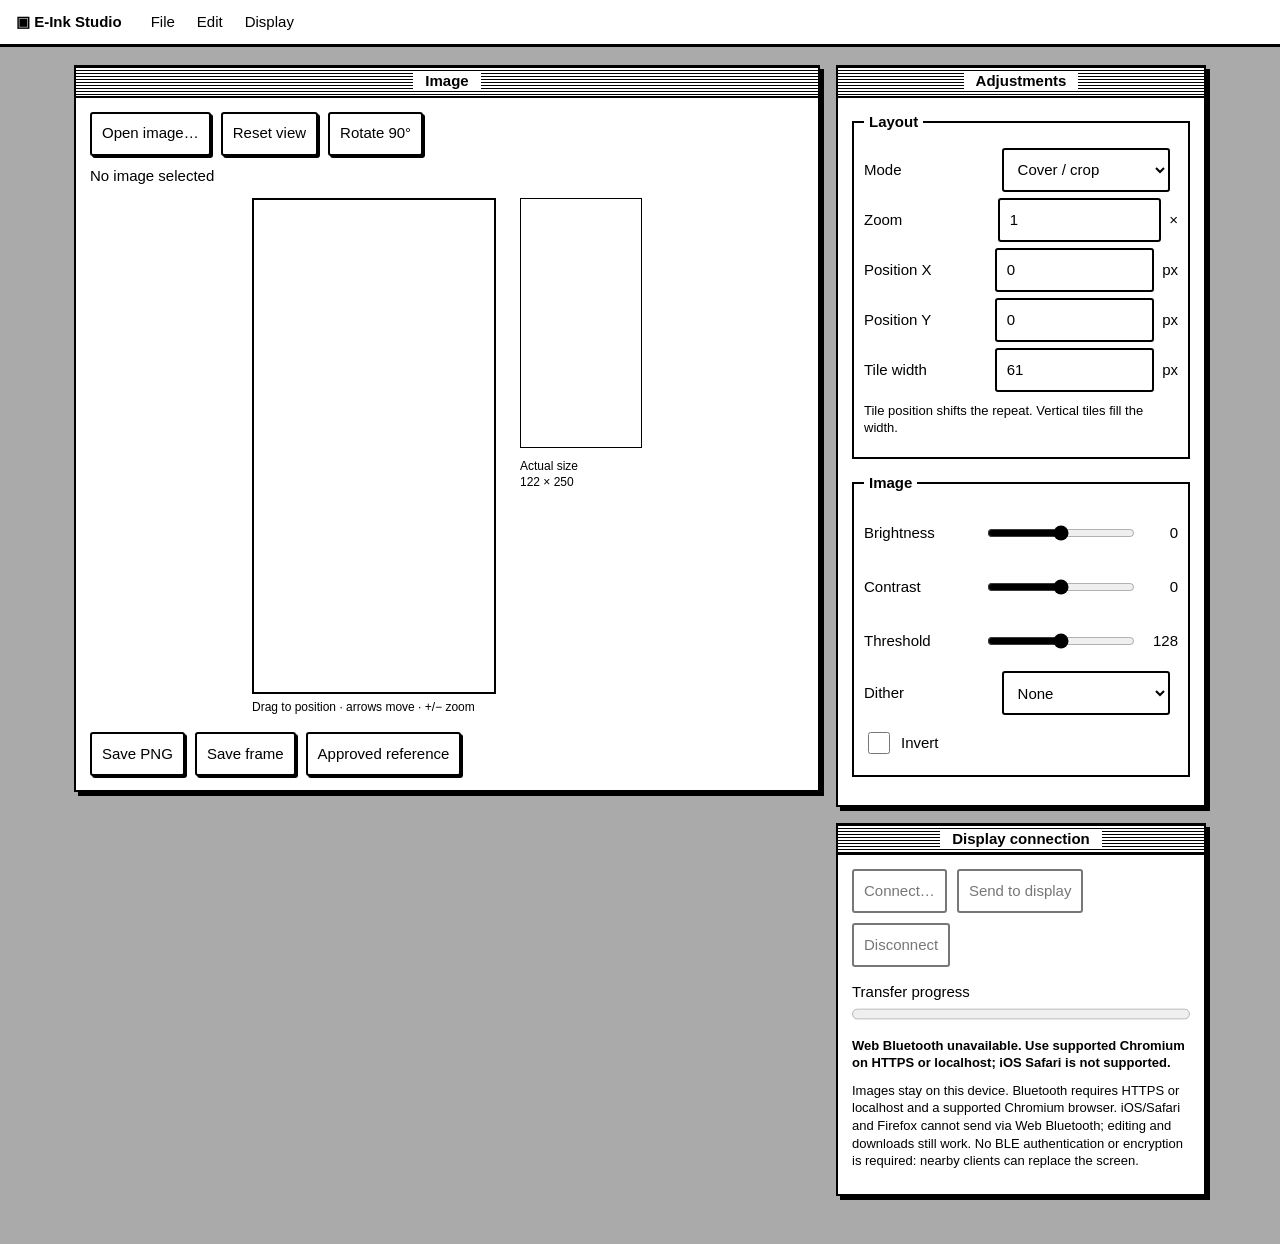
==== eink-studio/index.html @ f68fd906 "Publish E-Ink Studio in isolated eink-studio directory" ====
<!doctype html>
<html lang="en">
<head><meta charset="utf-8"><meta name="viewport" content="width=device-width, initial-scale=1"><title>E-Ink Studio</title><link rel="stylesheet" href="style.css"></head>
<body>
<header class="menubar"><strong>▣ E-Ink Studio</strong><nav aria-label="Editor menus">
<details><summary>File</summary><div class="menu"><button data-action="open">Open image…</button><button data-action="reference">Open approved reference</button><button data-action="png">Save PNG</button><button data-action="frame">Save frame</button></div></details>
<details><summary>Edit</summary><div class="menu"><button data-action="reset">Reset view</button><button data-action="rotate">Rotate 90°</button><button data-action="invert">Invert image</button></div></details>
<details><summary>Display</summary><div class="menu"><button data-action="connect">Connect…</button><button data-action="send">Send frame</button><button data-action="disconnect">Disconnect</button></div></details>
</nav></header>
<main class="workspace">
<section class="window preview-window" aria-labelledby="preview-title">
<h1 id="preview-title" class="titlebar"><span>Image</span></h1>
<div class="window-body">
<div class="toolbar"><button id="open" type="button">Open image…</button><input id="file" type="file" accept="image/*" tabindex="-1" aria-label="Select local image"><button id="reset" type="button">Reset view</button><button id="rotate" type="button">Rotate 90°</button></div>
<p id="image-name">No image selected</p>
<div class="previews"><div><div class="canvas-wrap"><canvas id="preview" width="122" height="250" tabindex="0" aria-label="Image crop preview. Drag to move; arrow keys move one pixel, Shift plus arrow ten pixels; plus and minus zoom."></canvas></div><p>Drag to position · arrows move · +/− zoom</p></div><div class="native"><canvas id="native" width="122" height="250" aria-label="Actual size 122 by 250 pixel preview"></canvas><p>Actual size<br>122 × 250</p></div></div>
<div class="toolbar"><button id="png" type="button">Save PNG</button><button id="frame" type="button">Save frame</button><button id="reference" type="button">Approved reference</button></div>
</div></section>
<section class="window controls-window" aria-labelledby="controls-title"><h2 id="controls-title" class="titlebar"><span>Adjustments</span></h2><div class="window-body">
<fieldset><legend>Layout</legend>
<label>Mode <select id="mode"><option value="cover">Cover / crop</option><option value="fit">Fit / contain</option><option value="fill">Fill / stretch</option><option value="vertical">Vertical tiles</option><option value="tile">2D tiles</option></select></label>
<label>Zoom <input id="zoom" type="number" min="0.1" max="10" step="0.05" value="1"> ×</label>
<label>Position X <input id="x" type="number" step="1" value="0"> px</label><label>Position Y <input id="y" type="number" step="1" value="0"> px</label>
<label>Tile width <input id="tileSize" type="number" min="1" max="1000" step="1" value="61"> px</label><p>Tile position shifts the repeat. Vertical tiles fill the width.</p>
</fieldset><fieldset><legend>Image</legend>
<label>Brightness <input id="brightness" type="range" min="-255" max="255" value="0"><output id="brightness-value">0</output></label>
<label>Contrast <input id="contrast" type="range" min="-255" max="255" value="0"><output id="contrast-value">0</output></label>
<label>Threshold <input id="threshold" type="range" min="0" max="255" value="128"><output id="threshold-value">128</output></label>
<label>Dither <select id="dither"><option value="none">None</option><option value="floyd-steinberg">Floyd–Steinberg</option><option value="bayer">Ordered / Bayer</option></select></label>
<label class="check"><input id="invert" type="checkbox"> Invert</label>
</fieldset></div></section>
<section class="window device-window" aria-labelledby="device-title"><h2 id="device-title" class="titlebar"><span>Display connection</span></h2><div class="window-body">
<div class="toolbar"><button id="connect" type="button">Connect…</button><button id="send" type="button" disabled>Send to display</button><button id="disconnect" type="button" disabled>Disconnect</button></div>
<label for="progress">Transfer progress</label><progress id="progress" max="4000" value="0"></progress><p id="status" role="status" aria-live="polite">Not connected.</p>
<p>Images stay on this device. Bluetooth requires HTTPS or localhost and a supported Chromium browser. iOS/Safari and Firefox cannot send via Web Bluetooth; editing and downloads still work. No BLE authentication or encryption is required: nearby clients can replace the screen.</p>
</div></section>
</main><script type="module" src="app.js"></script>
</body></html>
---- eink-studio/style.css ----
*{box-sizing:border-box}html{color:#000;background:#aaa;font:15px/1.35 Geneva,Arial,sans-serif}body{margin:0}button,input,select{font:inherit;color:#000}button,.button,select,input[type=number]{background:#fff;border:2px solid #000;border-radius:3px;min-height:38px;padding:5px 10px}button,.button{cursor:pointer;box-shadow:2px 2px #000}button:active,.button:active{transform:translate(2px,2px);box-shadow:none}button:disabled{color:#777;border-color:#777;box-shadow:none;cursor:not-allowed}button:focus-visible,input:focus-visible,select:focus-visible,canvas:focus-visible,.button:focus-within{outline:3px solid #000;outline-offset:3px}.menubar{height:36px;background:#fff;border-bottom:3px solid #000;display:flex;gap:30px;align-items:center;padding:0 16px}.workspace{max-width:1160px;margin:18px auto;padding:0 14px 30px;display:grid;grid-template-columns:minmax(340px,1fr) minmax(300px,370px);gap:16px;align-items:start}.window{background:#fff;border:2px solid #000;box-shadow:4px 4px #000}.titlebar{font-size:15px;text-align:center;margin:0;padding:4px 20px;border-bottom:2px solid #000;background:repeating-linear-gradient(to bottom,#000 0 1px,#fff 1px 3px)}.titlebar span{background:#fff;padding:0 12px}.window-body{padding:14px}.preview-window{grid-row:span 2}.device-window{grid-column:2}.toolbar{display:flex;gap:10px;flex-wrap:wrap;align-items:center}#file{position:absolute;width:1px;height:1px;opacity:0}#file:focus-visible+button{outline:3px solid}.previews{display:flex;gap:24px;align-items:flex-start;justify-content:center;flex-wrap:wrap;margin:12px 0}.canvas-wrap{border:2px solid #000;line-height:0;background:#fff}canvas{image-rendering:pixelated}#preview{display:block;width:min(100%,366px);height:auto;max-height:750px;touch-action:none;cursor:grab}#preview:active{cursor:grabbing}.native canvas{width:122px;height:250px;border:1px solid #000}.previews p{font-size:12px;margin:5px 0}.native{flex:none}fieldset{border:2px solid #000;margin:0 0 14px;padding:10px}legend{font-weight:bold;padding:0 5px}fieldset label:not(.check){display:grid;grid-template-columns:minmax(100px,1fr) minmax(80px,1.3fr) auto;align-items:center;gap:8px;margin:6px 0}fieldset input[type=number],fieldset select{width:100%;min-width:0}fieldset input[type=range]{width:100%;min-width:0;accent-color:#000;height:32px}fieldset output{min-width:2.5em;text-align:right}.check{display:flex;align-items:center;gap:8px;min-height:40px}.check input{width:22px;height:22px;accent-color:#000}p{margin:10px 0}fieldset p,.device-window p{font-size:13px}progress{width:100%;height:22px;accent-color:#000}.device-window label{display:block;margin-top:15px}#status{font-weight:bold;overflow-wrap:anywhere}@media(max-width:760px){.menubar{gap:18px;overflow:hidden;white-space:nowrap}.workspace{display:flex;flex-direction:column;margin:12px auto;padding:0 10px 24px}.window{width:100%}.previews{gap:14px}.canvas-wrap{max-width:min(100%,366px)}#preview{width:min(100%,366px)}.window-body{padding:12px}.native canvas{width:122px}.toolbar button,.toolbar .button{min-height:44px}}
nav{display:flex;align-items:center;gap:4px}nav details{position:relative}nav summary{cursor:pointer;list-style:none;min-height:44px;padding:12px 9px}nav summary::-webkit-details-marker{display:none}nav details[open] summary{background:#000;color:#fff}.menu{position:absolute;top:100%;left:0;z-index:5;min-width:200px;background:#fff;border:2px solid #000;box-shadow:3px 3px #000;padding:4px}.menu button{display:block;border:0;border-radius:0;box-shadow:none;text-align:left;min-height:44px;width:100%;white-space:nowrap}.menu button:hover,.menu button:focus-visible{color:#fff;background:#000}.menubar{height:auto;min-height:44px;gap:20px}.canvas-wrap{width:244px;max-width:100%}.previews>div{max-width:100%;min-width:0}button,select,input[type=number],fieldset input[type=range]{min-height:44px}summary:focus-visible{outline:3px solid #000;outline-offset:-3px}
@media(max-width:760px){.menubar{overflow:visible;gap:4px;padding:0 6px;font-size:13px}.menubar strong{white-space:nowrap}nav{gap:0}nav summary{padding:12px 7px}.menu{left:auto;right:0;min-width:190px}.workspace{min-width:0}.window{min-width:0}fieldset label:not(.check){grid-template-columns:minmax(82px,1fr) minmax(64px,1.3fr) auto;gap:5px}.previews{justify-content:center}.toolbar button{max-width:100%}}
.check{min-height:44px}
nav details:first-child .menu{left:0;right:auto}
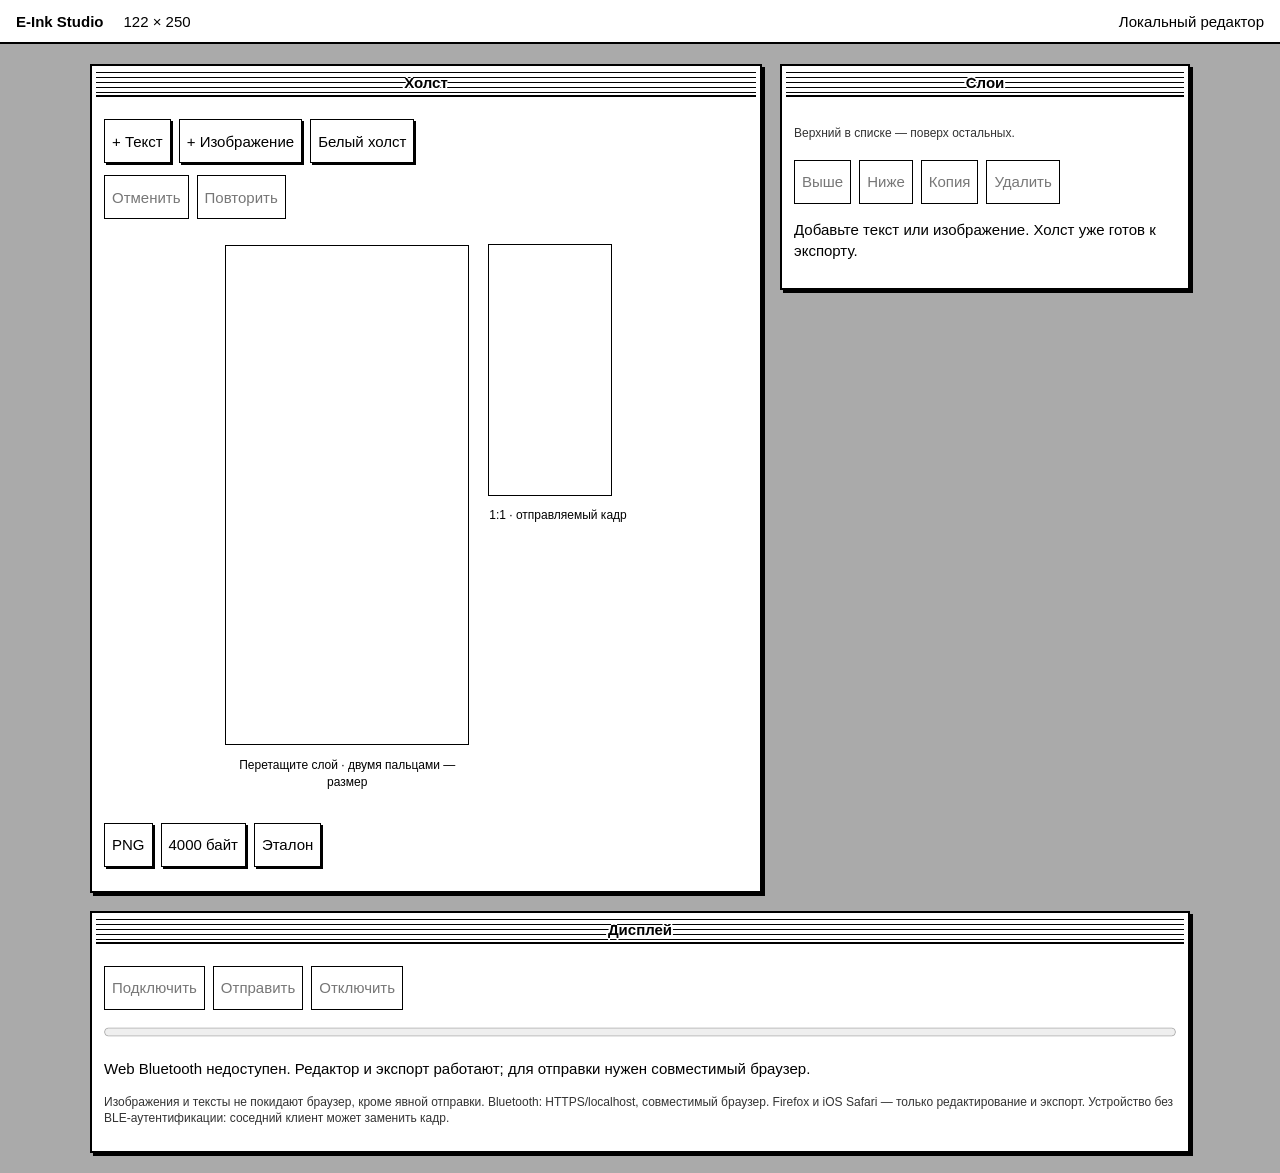
==== commit d4a33d38: "Publish E-Ink Studio v2 editor and Bluetooth transport" ====
--- a/eink-studio/index.html
+++ b/eink-studio/index.html
@@ -1,38 +1,35 @@
 <!doctype html>
-<html lang="en">
+<html lang="ru">
 <head><meta charset="utf-8"><meta name="viewport" content="width=device-width, initial-scale=1"><title>E-Ink Studio</title><link rel="stylesheet" href="style.css"></head>
 <body>
-<header class="menubar"><strong>▣ E-Ink Studio</strong><nav aria-label="Editor menus">
-<details><summary>File</summary><div class="menu"><button data-action="open">Open image…</button><button data-action="reference">Open approved reference</button><button data-action="png">Save PNG</button><button data-action="frame">Save frame</button></div></details>
-<details><summary>Edit</summary><div class="menu"><button data-action="reset">Reset view</button><button data-action="rotate">Rotate 90°</button><button data-action="invert">Invert image</button></div></details>
-<details><summary>Display</summary><div class="menu"><button data-action="connect">Connect…</button><button data-action="send">Send frame</button><button data-action="disconnect">Disconnect</button></div></details>
-</nav></header>
-<main class="workspace">
+<header><strong>E-Ink Studio</strong><span>122 × 250</span><span class="local">Локальный редактор</span></header>
+<main>
 <section class="window preview-window" aria-labelledby="preview-title">
-<h1 id="preview-title" class="titlebar"><span>Image</span></h1>
-<div class="window-body">
-<div class="toolbar"><button id="open" type="button">Open image…</button><input id="file" type="file" accept="image/*" tabindex="-1" aria-label="Select local image"><button id="reset" type="button">Reset view</button><button id="rotate" type="button">Rotate 90°</button></div>
-<p id="image-name">No image selected</p>
-<div class="previews"><div><div class="canvas-wrap"><canvas id="preview" width="122" height="250" tabindex="0" aria-label="Image crop preview. Drag to move; arrow keys move one pixel, Shift plus arrow ten pixels; plus and minus zoom."></canvas></div><p>Drag to position · arrows move · +/− zoom</p></div><div class="native"><canvas id="native" width="122" height="250" aria-label="Actual size 122 by 250 pixel preview"></canvas><p>Actual size<br>122 × 250</p></div></div>
-<div class="toolbar"><button id="png" type="button">Save PNG</button><button id="frame" type="button">Save frame</button><button id="reference" type="button">Approved reference</button></div>
+<h1 id="preview-title">Холст</h1><div class="body">
+<div class="toolbar"><button id="add-text">+ Текст</button><button id="open">+ Изображение</button><input id="file" type="file" accept="image/*" hidden><button id="new">Белый холст</button></div>
+<div class="toolbar"><button id="undo" title="Ctrl+Z">Отменить</button><button id="redo" title="Ctrl+Shift+Z">Повторить</button></div>
+<div class="previews"><div><canvas id="preview" width="122" height="250" tabindex="0" aria-label="Холст. Перетаскивайте выбранный слой. Стрелки — сдвиг, Shift — 10 пикселей, плюс и минус — размер."></canvas><p>Перетащите слой · двумя пальцами — размер</p></div><div class="native"><canvas id="native" width="122" height="250" aria-label="Точный кадр 122 на 250 пикселей"></canvas><p>1:1 · отправляемый кадр</p></div></div>
+<div id="warnings" role="status" aria-live="polite"></div>
+<div class="toolbar"><button id="png">PNG</button><button id="frame">4000 байт</button><button id="reference">Эталон</button></div>
 </div></section>
-<section class="window controls-window" aria-labelledby="controls-title"><h2 id="controls-title" class="titlebar"><span>Adjustments</span></h2><div class="window-body">
-<fieldset><legend>Layout</legend>
-<label>Mode <select id="mode"><option value="cover">Cover / crop</option><option value="fit">Fit / contain</option><option value="fill">Fill / stretch</option><option value="vertical">Vertical tiles</option><option value="tile">2D tiles</option></select></label>
-<label>Zoom <input id="zoom" type="number" min="0.1" max="10" step="0.05" value="1"> ×</label>
-<label>Position X <input id="x" type="number" step="1" value="0"> px</label><label>Position Y <input id="y" type="number" step="1" value="0"> px</label>
-<label>Tile width <input id="tileSize" type="number" min="1" max="1000" step="1" value="61"> px</label><p>Tile position shifts the repeat. Vertical tiles fill the width.</p>
-</fieldset><fieldset><legend>Image</legend>
-<label>Brightness <input id="brightness" type="range" min="-255" max="255" value="0"><output id="brightness-value">0</output></label>
-<label>Contrast <input id="contrast" type="range" min="-255" max="255" value="0"><output id="contrast-value">0</output></label>
-<label>Threshold <input id="threshold" type="range" min="0" max="255" value="128"><output id="threshold-value">128</output></label>
-<label>Dither <select id="dither"><option value="none">None</option><option value="floyd-steinberg">Floyd–Steinberg</option><option value="bayer">Ordered / Bayer</option></select></label>
-<label class="check"><input id="invert" type="checkbox"> Invert</label>
-</fieldset></div></section>
-<section class="window device-window" aria-labelledby="device-title"><h2 id="device-title" class="titlebar"><span>Display connection</span></h2><div class="window-body">
-<div class="toolbar"><button id="connect" type="button">Connect…</button><button id="send" type="button" disabled>Send to display</button><button id="disconnect" type="button" disabled>Disconnect</button></div>
-<label for="progress">Transfer progress</label><progress id="progress" max="4000" value="0"></progress><p id="status" role="status" aria-live="polite">Not connected.</p>
-<p>Images stay on this device. Bluetooth requires HTTPS or localhost and a supported Chromium browser. iOS/Safari and Firefox cannot send via Web Bluetooth; editing and downloads still work. No BLE authentication or encryption is required: nearby clients can replace the screen.</p>
-</div></section>
-</main><script type="module" src="app.js"></script>
-</body></html>
+<section class="window inspector" aria-labelledby="layers-title"><h2 id="layers-title">Слои</h2><div class="body">
+<p class="hint">Верхний в списке — поверх остальных.</p><div id="layers" role="group" aria-label="Порядок слоёв"></div>
+<div class="toolbar"><button id="raise">Выше</button><button id="lower">Ниже</button><button id="duplicate">Копия</button><button id="delete">Удалить</button></div>
+<p id="empty">Добавьте текст или изображение. Холст уже готов к экспорту.</p>
+<div id="properties" hidden>
+<label>Название <input id="layer-name" type="text" maxlength="120"></label><label class="check"><input id="visible" type="checkbox"> Показывать слой</label>
+<fieldset><legend>Положение и размер · px</legend><div class="pairs"><label>X <input id="x" type="number" step="1"></label><label>Y <input id="y" type="number" step="1"></label><label>Ширина <input id="width" type="number" min="1" max="4000"></label><label>Высота <input id="height" type="number" min="1" max="4000"></label></div><label>Угол ° <input id="rotation" type="number" step="1"></label><div class="toolbar"><button id="rotate">+90°</button><button id="reset">На весь холст</button></div></fieldset>
+<div id="text-properties" hidden><label for="text">Текст</label><textarea id="text" rows="6" spellcheck="false"></textarea>
+<div class="font-picker"><label id="font-label">Растровый шрифт</label><button id="font-toggle" aria-haspopup="listbox" aria-expanded="false" aria-labelledby="font-label font-toggle"></button><div id="font-list" role="listbox" aria-labelledby="font-label" hidden></div></div>
+<label>Масштаб пикселей <select id="scale"><option value="1">1×</option><option value="2">2×</option><option value="3">3×</option><option value="4">4×</option><option value="6">6×</option><option value="8">8×</option></select></label><p id="font-metrics" class="hint"></p>
+<label>Выравнивание <select id="align"><option value="left">Слева</option><option value="center">По центру</option><option value="right">Справа</option></select></label>
+<label>Буквы <select id="color"><option value="black">Чёрные</option><option value="white">Белые</option></select></label><label>Плашка <select id="background"><option value="transparent">Прозрачная</option><option value="white">Белая</option><option value="black">Чёрная</option></select></label>
+<p class="hint">Перенос по ширине блока; длинные слова — по буквам. Размеры — реальные пиксели, без сглаживания.</p></div>
+<div id="image-properties" hidden><fieldset><legend>Изображение</legend><label>Размещение <select id="mode"><option value="cover">Заполнить / обрезать</option><option value="fit">Вместить</option><option value="fill">Растянуть</option><option value="vertical">Повтор по вертикали</option><option value="tile">Повтор по двум осям</option></select></label><label>Масштаб <input id="zoom" type="number" min="0.1" max="10" step="0.05"></label><label>Ширина повтора <input id="tileSize" type="number" min="1" max="1000"></label>
+<div class="pairs"><label>Сдвиг внутри X <input id="offsetX" type="number" step="1"></label><label>Сдвиг внутри Y <input id="offsetY" type="number" step="1"></label></div><p class="hint">Сдвиг внутри рамки управляет кадрированием и фазой повтора.</p>
+<label>Яркость <input id="brightness" type="range" min="-255" max="255"><output id="brightness-value"></output></label><label>Контраст <input id="contrast" type="range" min="-255" max="255"><output id="contrast-value"></output></label><label>Порог <input id="threshold" type="range" min="0" max="255"><output id="threshold-value"></output></label>
+<label>Dither фото <select id="dither"><option value="none">Нет</option><option value="floyd-steinberg">Floyd–Steinberg</option><option value="bayer">Bayer</option></select></label><label class="check"><input id="invert" type="checkbox"> Инверсия изображения</label></fieldset>
+<fieldset><legend>Обрезка исходника · px</legend><div class="pairs"><label>X <input id="cropX" type="number" min="0"></label><label>Y <input id="cropY" type="number" min="0"></label><label>Ширина <input id="cropWidth" type="number" min="1"></label><label>Высота <input id="cropHeight" type="number" min="1"></label></div><button id="uncrop">Весь исходник</button></fieldset></div>
+</div></div></section>
+<section class="window device"><h2>Дисплей</h2><div class="body"><div class="toolbar"><button id="connect">Подключить</button><button id="send" disabled>Отправить</button><button id="disconnect" disabled>Отключить</button></div><progress id="progress" max="4000" value="0" aria-label="Отправка"></progress><p id="status" role="status" aria-live="polite"></p><p class="hint">Изображения и тексты не покидают браузер, кроме явной отправки. Bluetooth: HTTPS/localhost, совместимый браузер. Firefox и iOS Safari — только редактирование и экспорт. Устройство без BLE-аутентификации: соседний клиент может заменить кадр.</p></div></section>
+</main><script type="module" src="app.js"></script></body></html>
--- a/eink-studio/style.css
+++ b/eink-studio/style.css
@@ -1,5 +1 @@
-*{box-sizing:border-box}html{color:#000;background:#aaa;font:15px/1.35 Geneva,Arial,sans-serif}body{margin:0}button,input,select{font:inherit;color:#000}button,.button,select,input[type=number]{background:#fff;border:2px solid #000;border-radius:3px;min-height:38px;padding:5px 10px}button,.button{cursor:pointer;box-shadow:2px 2px #000}button:active,.button:active{transform:translate(2px,2px);box-shadow:none}button:disabled{color:#777;border-color:#777;box-shadow:none;cursor:not-allowed}button:focus-visible,input:focus-visible,select:focus-visible,canvas:focus-visible,.button:focus-within{outline:3px solid #000;outline-offset:3px}.menubar{height:36px;background:#fff;border-bottom:3px solid #000;display:flex;gap:30px;align-items:center;padding:0 16px}.workspace{max-width:1160px;margin:18px auto;padding:0 14px 30px;display:grid;grid-template-columns:minmax(340px,1fr) minmax(300px,370px);gap:16px;align-items:start}.window{background:#fff;border:2px solid #000;box-shadow:4px 4px #000}.titlebar{font-size:15px;text-align:center;margin:0;padding:4px 20px;border-bottom:2px solid #000;background:repeating-linear-gradient(to bottom,#000 0 1px,#fff 1px 3px)}.titlebar span{background:#fff;padding:0 12px}.window-body{padding:14px}.preview-window{grid-row:span 2}.device-window{grid-column:2}.toolbar{display:flex;gap:10px;flex-wrap:wrap;align-items:center}#file{position:absolute;width:1px;height:1px;opacity:0}#file:focus-visible+button{outline:3px solid}.previews{display:flex;gap:24px;align-items:flex-start;justify-content:center;flex-wrap:wrap;margin:12px 0}.canvas-wrap{border:2px solid #000;line-height:0;background:#fff}canvas{image-rendering:pixelated}#preview{display:block;width:min(100%,366px);height:auto;max-height:750px;touch-action:none;cursor:grab}#preview:active{cursor:grabbing}.native canvas{width:122px;height:250px;border:1px solid #000}.previews p{font-size:12px;margin:5px 0}.native{flex:none}fieldset{border:2px solid #000;margin:0 0 14px;padding:10px}legend{font-weight:bold;padding:0 5px}fieldset label:not(.check){display:grid;grid-template-columns:minmax(100px,1fr) minmax(80px,1.3fr) auto;align-items:center;gap:8px;margin:6px 0}fieldset input[type=number],fieldset select{width:100%;min-width:0}fieldset input[type=range]{width:100%;min-width:0;accent-color:#000;height:32px}fieldset output{min-width:2.5em;text-align:right}.check{display:flex;align-items:center;gap:8px;min-height:40px}.check input{width:22px;height:22px;accent-color:#000}p{margin:10px 0}fieldset p,.device-window p{font-size:13px}progress{width:100%;height:22px;accent-color:#000}.device-window label{display:block;margin-top:15px}#status{font-weight:bold;overflow-wrap:anywhere}@media(max-width:760px){.menubar{gap:18px;overflow:hidden;white-space:nowrap}.workspace{display:flex;flex-direction:column;margin:12px auto;padding:0 10px 24px}.window{width:100%}.previews{gap:14px}.canvas-wrap{max-width:min(100%,366px)}#preview{width:min(100%,366px)}.window-body{padding:12px}.native canvas{width:122px}.toolbar button,.toolbar .button{min-height:44px}}
-nav{display:flex;align-items:center;gap:4px}nav details{position:relative}nav summary{cursor:pointer;list-style:none;min-height:44px;padding:12px 9px}nav summary::-webkit-details-marker{display:none}nav details[open] summary{background:#000;color:#fff}.menu{position:absolute;top:100%;left:0;z-index:5;min-width:200px;background:#fff;border:2px solid #000;box-shadow:3px 3px #000;padding:4px}.menu button{display:block;border:0;border-radius:0;box-shadow:none;text-align:left;min-height:44px;width:100%;white-space:nowrap}.menu button:hover,.menu button:focus-visible{color:#fff;background:#000}.menubar{height:auto;min-height:44px;gap:20px}.canvas-wrap{width:244px;max-width:100%}.previews>div{max-width:100%;min-width:0}button,select,input[type=number],fieldset input[type=range]{min-height:44px}summary:focus-visible{outline:3px solid #000;outline-offset:-3px}
-@media(max-width:760px){.menubar{overflow:visible;gap:4px;padding:0 6px;font-size:13px}.menubar strong{white-space:nowrap}nav{gap:0}nav summary{padding:12px 7px}.menu{left:auto;right:0;min-width:190px}.workspace{min-width:0}.window{min-width:0}fieldset label:not(.check){grid-template-columns:minmax(82px,1fr) minmax(64px,1.3fr) auto;gap:5px}.previews{justify-content:center}.toolbar button{max-width:100%}}
-.check{min-height:44px}
-nav details:first-child .menu{left:0;right:auto}
+*{box-sizing:border-box}html{background:#aaa;color:#000;font:15px/1.4 Geneva,Arial,sans-serif}body{margin:0}header{display:flex;gap:20px;align-items:center;min-height:44px;padding:8px 16px;background:white;border-bottom:2px solid}header .local{margin-left:auto}main{display:grid;grid-template-columns:minmax(360px,1fr) minmax(300px,410px);gap:18px;max-width:1140px;margin:auto;padding:20px;align-items:start}.window{border:2px solid;background:#fff;box-shadow:3px 3px #000;min-width:0}.window h1,.window h2{font-size:15px;text-align:center;margin:4px;padding:2px;background:repeating-linear-gradient(#fff 0 2px,#000 2px 3px,#fff 3px 5px);border-bottom:2px solid;text-shadow:2px 0 white,-2px 0 white,0 2px white,0 -2px white}.body{padding:12px}.device{grid-column:1/-1}.toolbar{display:flex;gap:8px;flex-wrap:wrap;margin:6px 0 12px}button,input,textarea,select{font:inherit;color:inherit;max-width:100%}button,select,input[type=number],input[type=text]{min-height:44px;background:white;border:1px solid black;border-radius:0;padding:7px}button{box-shadow:2px 2px black;cursor:pointer}button:active{box-shadow:none;transform:translate(1px,1px)}button:disabled{color:#777;box-shadow:none;cursor:default}button:focus-visible,input:focus-visible,textarea:focus-visible,select:focus-visible,canvas:focus-visible{outline:3px solid #000;outline-offset:3px}label{display:flex;align-items:center;justify-content:space-between;gap:8px;margin:8px 0;min-width:0}label input:not([type=checkbox]),label select{width:58%;min-width:0}label output{width:30px;text-align:right}.check{justify-content:start;min-height:36px}.check input{width:20px;height:20px}fieldset{margin:14px 0;padding:8px;border:1px solid}.pairs{display:grid;grid-template-columns:1fr 1fr;gap:0 10px}.pairs label{font-size:13px}.pairs input{width:65%!important}textarea{display:block;width:100%;resize:vertical;border:1px solid;padding:8px}.previews{display:flex;flex-wrap:wrap;justify-content:center;align-items:start;gap:20px;padding:14px 0}.previews>div{min-width:0;max-width:100%}.previews p{font-size:12px;max-width:244px;text-align:center}canvas{image-rendering:pixelated;image-rendering:crisp-edges;background:white}#preview{display:block;width:244px;height:500px;max-width:100%;border:1px solid;touch-action:none}#native{display:block;width:122px;height:250px;border:0;outline:1px solid black}.hint{font-size:12px;color:#333}.font-picker{position:relative}#font-toggle{width:100%;text-align:left}#font-list{position:absolute;top:100%;left:0;width:100%;z-index:10;background:white;border:2px solid;box-shadow:3px 3px black;max-height:330px;overflow:auto;padding:6px}#font-list h3{font-size:12px;margin:8px 2px}#font-list button{display:block;width:100%;text-align:left;box-shadow:none;margin:4px 0}#font-list button[aria-selected=true]{outline:2px solid;outline-offset:-3px}#font-list canvas{display:block;max-width:100%;margin-bottom:4px}#font-list small{display:block}#layers{display:grid;gap:6px}.layer-row{display:flex;gap:8px;align-items:center}.layer-row button{flex:1;min-width:0;text-align:left;overflow-wrap:anywhere}.layer-row button[aria-pressed=true]{color:white;background:black}.layer-row input{width:20px;height:20px}#warnings:not(:empty){border:2px solid black;padding:8px;margin-bottom:12px;font-size:13px}#warnings p{margin:3px 0}progress{width:100%;height:18px}p{overflow-wrap:anywhere}[hidden]{display:none!important}@media(max-width:760px){header{padding:8px;gap:12px}header .local{display:none}main{display:flex;flex-direction:column;padding:10px;gap:14px}.window{width:100%}.body{padding:10px}.previews{gap:16px}#preview{width:244px;height:500px}.native{display:flex;align-items:center;gap:12px}.native p{max-width:110px}.toolbar{gap:7px}.toolbar button{flex-grow:1}.pairs{gap:0 8px}}
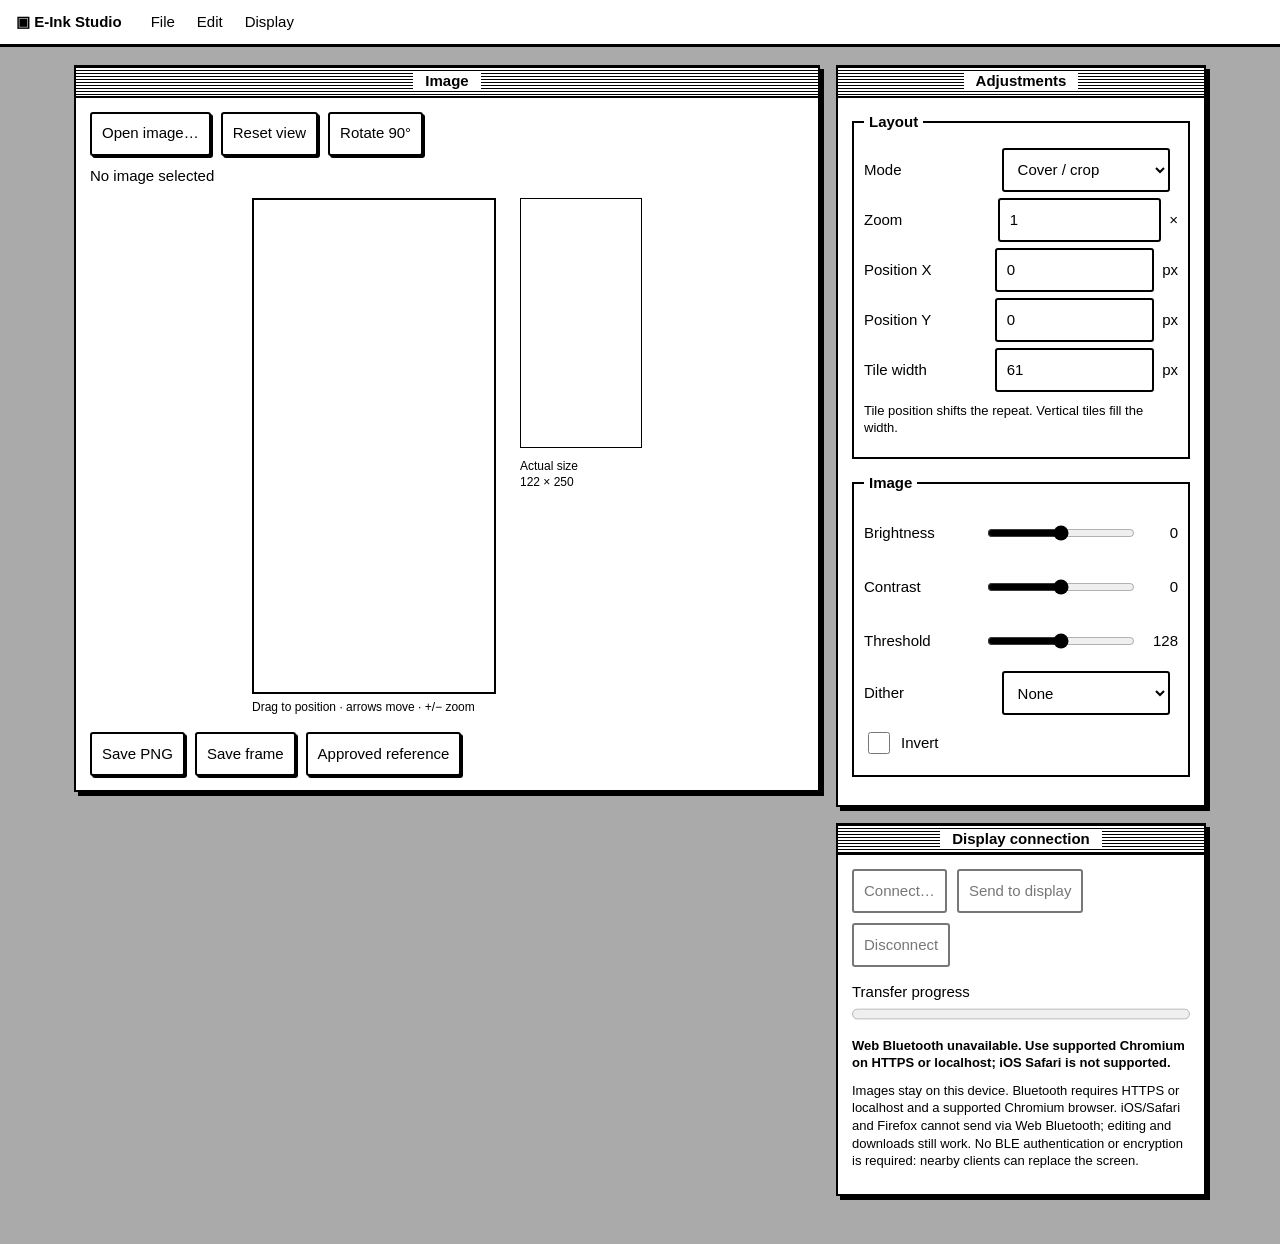
==== commit ec535fe0: "Restore original E-Ink Studio interface, retain Bluetooth v2" ====
--- a/eink-studio/index.html
+++ b/eink-studio/index.html
@@ -1,35 +1,38 @@
 <!doctype html>
-<html lang="ru">
+<html lang="en">
 <head><meta charset="utf-8"><meta name="viewport" content="width=device-width, initial-scale=1"><title>E-Ink Studio</title><link rel="stylesheet" href="style.css"></head>
 <body>
-<header><strong>E-Ink Studio</strong><span>122 × 250</span><span class="local">Локальный редактор</span></header>
-<main>
+<header class="menubar"><strong>▣ E-Ink Studio</strong><nav aria-label="Editor menus">
+<details><summary>File</summary><div class="menu"><button data-action="open">Open image…</button><button data-action="reference">Open approved reference</button><button data-action="png">Save PNG</button><button data-action="frame">Save frame</button></div></details>
+<details><summary>Edit</summary><div class="menu"><button data-action="reset">Reset view</button><button data-action="rotate">Rotate 90°</button><button data-action="invert">Invert image</button></div></details>
+<details><summary>Display</summary><div class="menu"><button data-action="connect">Connect…</button><button data-action="send">Send frame</button><button data-action="disconnect">Disconnect</button></div></details>
+</nav></header>
+<main class="workspace">
 <section class="window preview-window" aria-labelledby="preview-title">
-<h1 id="preview-title">Холст</h1><div class="body">
-<div class="toolbar"><button id="add-text">+ Текст</button><button id="open">+ Изображение</button><input id="file" type="file" accept="image/*" hidden><button id="new">Белый холст</button></div>
-<div class="toolbar"><button id="undo" title="Ctrl+Z">Отменить</button><button id="redo" title="Ctrl+Shift+Z">Повторить</button></div>
-<div class="previews"><div><canvas id="preview" width="122" height="250" tabindex="0" aria-label="Холст. Перетаскивайте выбранный слой. Стрелки — сдвиг, Shift — 10 пикселей, плюс и минус — размер."></canvas><p>Перетащите слой · двумя пальцами — размер</p></div><div class="native"><canvas id="native" width="122" height="250" aria-label="Точный кадр 122 на 250 пикселей"></canvas><p>1:1 · отправляемый кадр</p></div></div>
-<div id="warnings" role="status" aria-live="polite"></div>
-<div class="toolbar"><button id="png">PNG</button><button id="frame">4000 байт</button><button id="reference">Эталон</button></div>
+<h1 id="preview-title" class="titlebar"><span>Image</span></h1>
+<div class="window-body">
+<div class="toolbar"><button id="open" type="button">Open image…</button><input id="file" type="file" accept="image/*" tabindex="-1" aria-label="Select local image"><button id="reset" type="button">Reset view</button><button id="rotate" type="button">Rotate 90°</button></div>
+<p id="image-name">No image selected</p>
+<div class="previews"><div><div class="canvas-wrap"><canvas id="preview" width="122" height="250" tabindex="0" aria-label="Image crop preview. Drag to move; arrow keys move one pixel, Shift plus arrow ten pixels; plus and minus zoom."></canvas></div><p>Drag to position · arrows move · +/− zoom</p></div><div class="native"><canvas id="native" width="122" height="250" aria-label="Actual size 122 by 250 pixel preview"></canvas><p>Actual size<br>122 × 250</p></div></div>
+<div class="toolbar"><button id="png" type="button">Save PNG</button><button id="frame" type="button">Save frame</button><button id="reference" type="button">Approved reference</button></div>
 </div></section>
-<section class="window inspector" aria-labelledby="layers-title"><h2 id="layers-title">Слои</h2><div class="body">
-<p class="hint">Верхний в списке — поверх остальных.</p><div id="layers" role="group" aria-label="Порядок слоёв"></div>
-<div class="toolbar"><button id="raise">Выше</button><button id="lower">Ниже</button><button id="duplicate">Копия</button><button id="delete">Удалить</button></div>
-<p id="empty">Добавьте текст или изображение. Холст уже готов к экспорту.</p>
-<div id="properties" hidden>
-<label>Название <input id="layer-name" type="text" maxlength="120"></label><label class="check"><input id="visible" type="checkbox"> Показывать слой</label>
-<fieldset><legend>Положение и размер · px</legend><div class="pairs"><label>X <input id="x" type="number" step="1"></label><label>Y <input id="y" type="number" step="1"></label><label>Ширина <input id="width" type="number" min="1" max="4000"></label><label>Высота <input id="height" type="number" min="1" max="4000"></label></div><label>Угол ° <input id="rotation" type="number" step="1"></label><div class="toolbar"><button id="rotate">+90°</button><button id="reset">На весь холст</button></div></fieldset>
-<div id="text-properties" hidden><label for="text">Текст</label><textarea id="text" rows="6" spellcheck="false"></textarea>
-<div class="font-picker"><label id="font-label">Растровый шрифт</label><button id="font-toggle" aria-haspopup="listbox" aria-expanded="false" aria-labelledby="font-label font-toggle"></button><div id="font-list" role="listbox" aria-labelledby="font-label" hidden></div></div>
-<label>Масштаб пикселей <select id="scale"><option value="1">1×</option><option value="2">2×</option><option value="3">3×</option><option value="4">4×</option><option value="6">6×</option><option value="8">8×</option></select></label><p id="font-metrics" class="hint"></p>
-<label>Выравнивание <select id="align"><option value="left">Слева</option><option value="center">По центру</option><option value="right">Справа</option></select></label>
-<label>Буквы <select id="color"><option value="black">Чёрные</option><option value="white">Белые</option></select></label><label>Плашка <select id="background"><option value="transparent">Прозрачная</option><option value="white">Белая</option><option value="black">Чёрная</option></select></label>
-<p class="hint">Перенос по ширине блока; длинные слова — по буквам. Размеры — реальные пиксели, без сглаживания.</p></div>
-<div id="image-properties" hidden><fieldset><legend>Изображение</legend><label>Размещение <select id="mode"><option value="cover">Заполнить / обрезать</option><option value="fit">Вместить</option><option value="fill">Растянуть</option><option value="vertical">Повтор по вертикали</option><option value="tile">Повтор по двум осям</option></select></label><label>Масштаб <input id="zoom" type="number" min="0.1" max="10" step="0.05"></label><label>Ширина повтора <input id="tileSize" type="number" min="1" max="1000"></label>
-<div class="pairs"><label>Сдвиг внутри X <input id="offsetX" type="number" step="1"></label><label>Сдвиг внутри Y <input id="offsetY" type="number" step="1"></label></div><p class="hint">Сдвиг внутри рамки управляет кадрированием и фазой повтора.</p>
-<label>Яркость <input id="brightness" type="range" min="-255" max="255"><output id="brightness-value"></output></label><label>Контраст <input id="contrast" type="range" min="-255" max="255"><output id="contrast-value"></output></label><label>Порог <input id="threshold" type="range" min="0" max="255"><output id="threshold-value"></output></label>
-<label>Dither фото <select id="dither"><option value="none">Нет</option><option value="floyd-steinberg">Floyd–Steinberg</option><option value="bayer">Bayer</option></select></label><label class="check"><input id="invert" type="checkbox"> Инверсия изображения</label></fieldset>
-<fieldset><legend>Обрезка исходника · px</legend><div class="pairs"><label>X <input id="cropX" type="number" min="0"></label><label>Y <input id="cropY" type="number" min="0"></label><label>Ширина <input id="cropWidth" type="number" min="1"></label><label>Высота <input id="cropHeight" type="number" min="1"></label></div><button id="uncrop">Весь исходник</button></fieldset></div>
-</div></div></section>
-<section class="window device"><h2>Дисплей</h2><div class="body"><div class="toolbar"><button id="connect">Подключить</button><button id="send" disabled>Отправить</button><button id="disconnect" disabled>Отключить</button></div><progress id="progress" max="4000" value="0" aria-label="Отправка"></progress><p id="status" role="status" aria-live="polite"></p><p class="hint">Изображения и тексты не покидают браузер, кроме явной отправки. Bluetooth: HTTPS/localhost, совместимый браузер. Firefox и iOS Safari — только редактирование и экспорт. Устройство без BLE-аутентификации: соседний клиент может заменить кадр.</p></div></section>
-</main><script type="module" src="app.js"></script></body></html>
+<section class="window controls-window" aria-labelledby="controls-title"><h2 id="controls-title" class="titlebar"><span>Adjustments</span></h2><div class="window-body">
+<fieldset><legend>Layout</legend>
+<label>Mode <select id="mode"><option value="cover">Cover / crop</option><option value="fit">Fit / contain</option><option value="fill">Fill / stretch</option><option value="vertical">Vertical tiles</option><option value="tile">2D tiles</option></select></label>
+<label>Zoom <input id="zoom" type="number" min="0.1" max="10" step="0.05" value="1"> ×</label>
+<label>Position X <input id="x" type="number" step="1" value="0"> px</label><label>Position Y <input id="y" type="number" step="1" value="0"> px</label>
+<label>Tile width <input id="tileSize" type="number" min="1" max="1000" step="1" value="61"> px</label><p>Tile position shifts the repeat. Vertical tiles fill the width.</p>
+</fieldset><fieldset><legend>Image</legend>
+<label>Brightness <input id="brightness" type="range" min="-255" max="255" value="0"><output id="brightness-value">0</output></label>
+<label>Contrast <input id="contrast" type="range" min="-255" max="255" value="0"><output id="contrast-value">0</output></label>
+<label>Threshold <input id="threshold" type="range" min="0" max="255" value="128"><output id="threshold-value">128</output></label>
+<label>Dither <select id="dither"><option value="none">None</option><option value="floyd-steinberg">Floyd–Steinberg</option><option value="bayer">Ordered / Bayer</option></select></label>
+<label class="check"><input id="invert" type="checkbox"> Invert</label>
+</fieldset></div></section>
+<section class="window device-window" aria-labelledby="device-title"><h2 id="device-title" class="titlebar"><span>Display connection</span></h2><div class="window-body">
+<div class="toolbar"><button id="connect" type="button">Connect…</button><button id="send" type="button" disabled>Send to display</button><button id="disconnect" type="button" disabled>Disconnect</button></div>
+<label for="progress">Transfer progress</label><progress id="progress" max="4000" value="0"></progress><p id="status" role="status" aria-live="polite">Not connected.</p>
+<p>Images stay on this device. Bluetooth requires HTTPS or localhost and a supported Chromium browser. iOS/Safari and Firefox cannot send via Web Bluetooth; editing and downloads still work. No BLE authentication or encryption is required: nearby clients can replace the screen.</p>
+</div></section>
+</main><script type="module" src="app.js"></script>
+</body></html>
--- a/eink-studio/style.css
+++ b/eink-studio/style.css
@@ -1 +1,5 @@
-*{box-sizing:border-box}html{background:#aaa;color:#000;font:15px/1.4 Geneva,Arial,sans-serif}body{margin:0}header{display:flex;gap:20px;align-items:center;min-height:44px;padding:8px 16px;background:white;border-bottom:2px solid}header .local{margin-left:auto}main{display:grid;grid-template-columns:minmax(360px,1fr) minmax(300px,410px);gap:18px;max-width:1140px;margin:auto;padding:20px;align-items:start}.window{border:2px solid;background:#fff;box-shadow:3px 3px #000;min-width:0}.window h1,.window h2{font-size:15px;text-align:center;margin:4px;padding:2px;background:repeating-linear-gradient(#fff 0 2px,#000 2px 3px,#fff 3px 5px);border-bottom:2px solid;text-shadow:2px 0 white,-2px 0 white,0 2px white,0 -2px white}.body{padding:12px}.device{grid-column:1/-1}.toolbar{display:flex;gap:8px;flex-wrap:wrap;margin:6px 0 12px}button,input,textarea,select{font:inherit;color:inherit;max-width:100%}button,select,input[type=number],input[type=text]{min-height:44px;background:white;border:1px solid black;border-radius:0;padding:7px}button{box-shadow:2px 2px black;cursor:pointer}button:active{box-shadow:none;transform:translate(1px,1px)}button:disabled{color:#777;box-shadow:none;cursor:default}button:focus-visible,input:focus-visible,textarea:focus-visible,select:focus-visible,canvas:focus-visible{outline:3px solid #000;outline-offset:3px}label{display:flex;align-items:center;justify-content:space-between;gap:8px;margin:8px 0;min-width:0}label input:not([type=checkbox]),label select{width:58%;min-width:0}label output{width:30px;text-align:right}.check{justify-content:start;min-height:36px}.check input{width:20px;height:20px}fieldset{margin:14px 0;padding:8px;border:1px solid}.pairs{display:grid;grid-template-columns:1fr 1fr;gap:0 10px}.pairs label{font-size:13px}.pairs input{width:65%!important}textarea{display:block;width:100%;resize:vertical;border:1px solid;padding:8px}.previews{display:flex;flex-wrap:wrap;justify-content:center;align-items:start;gap:20px;padding:14px 0}.previews>div{min-width:0;max-width:100%}.previews p{font-size:12px;max-width:244px;text-align:center}canvas{image-rendering:pixelated;image-rendering:crisp-edges;background:white}#preview{display:block;width:244px;height:500px;max-width:100%;border:1px solid;touch-action:none}#native{display:block;width:122px;height:250px;border:0;outline:1px solid black}.hint{font-size:12px;color:#333}.font-picker{position:relative}#font-toggle{width:100%;text-align:left}#font-list{position:absolute;top:100%;left:0;width:100%;z-index:10;background:white;border:2px solid;box-shadow:3px 3px black;max-height:330px;overflow:auto;padding:6px}#font-list h3{font-size:12px;margin:8px 2px}#font-list button{display:block;width:100%;text-align:left;box-shadow:none;margin:4px 0}#font-list button[aria-selected=true]{outline:2px solid;outline-offset:-3px}#font-list canvas{display:block;max-width:100%;margin-bottom:4px}#font-list small{display:block}#layers{display:grid;gap:6px}.layer-row{display:flex;gap:8px;align-items:center}.layer-row button{flex:1;min-width:0;text-align:left;overflow-wrap:anywhere}.layer-row button[aria-pressed=true]{color:white;background:black}.layer-row input{width:20px;height:20px}#warnings:not(:empty){border:2px solid black;padding:8px;margin-bottom:12px;font-size:13px}#warnings p{margin:3px 0}progress{width:100%;height:18px}p{overflow-wrap:anywhere}[hidden]{display:none!important}@media(max-width:760px){header{padding:8px;gap:12px}header .local{display:none}main{display:flex;flex-direction:column;padding:10px;gap:14px}.window{width:100%}.body{padding:10px}.previews{gap:16px}#preview{width:244px;height:500px}.native{display:flex;align-items:center;gap:12px}.native p{max-width:110px}.toolbar{gap:7px}.toolbar button{flex-grow:1}.pairs{gap:0 8px}}
+*{box-sizing:border-box}html{color:#000;background:#aaa;font:15px/1.35 Geneva,Arial,sans-serif}body{margin:0}button,input,select{font:inherit;color:#000}button,.button,select,input[type=number]{background:#fff;border:2px solid #000;border-radius:3px;min-height:38px;padding:5px 10px}button,.button{cursor:pointer;box-shadow:2px 2px #000}button:active,.button:active{transform:translate(2px,2px);box-shadow:none}button:disabled{color:#777;border-color:#777;box-shadow:none;cursor:not-allowed}button:focus-visible,input:focus-visible,select:focus-visible,canvas:focus-visible,.button:focus-within{outline:3px solid #000;outline-offset:3px}.menubar{height:36px;background:#fff;border-bottom:3px solid #000;display:flex;gap:30px;align-items:center;padding:0 16px}.workspace{max-width:1160px;margin:18px auto;padding:0 14px 30px;display:grid;grid-template-columns:minmax(340px,1fr) minmax(300px,370px);gap:16px;align-items:start}.window{background:#fff;border:2px solid #000;box-shadow:4px 4px #000}.titlebar{font-size:15px;text-align:center;margin:0;padding:4px 20px;border-bottom:2px solid #000;background:repeating-linear-gradient(to bottom,#000 0 1px,#fff 1px 3px)}.titlebar span{background:#fff;padding:0 12px}.window-body{padding:14px}.preview-window{grid-row:span 2}.device-window{grid-column:2}.toolbar{display:flex;gap:10px;flex-wrap:wrap;align-items:center}#file{position:absolute;width:1px;height:1px;opacity:0}#file:focus-visible+button{outline:3px solid}.previews{display:flex;gap:24px;align-items:flex-start;justify-content:center;flex-wrap:wrap;margin:12px 0}.canvas-wrap{border:2px solid #000;line-height:0;background:#fff}canvas{image-rendering:pixelated}#preview{display:block;width:min(100%,366px);height:auto;max-height:750px;touch-action:none;cursor:grab}#preview:active{cursor:grabbing}.native canvas{width:122px;height:250px;border:1px solid #000}.previews p{font-size:12px;margin:5px 0}.native{flex:none}fieldset{border:2px solid #000;margin:0 0 14px;padding:10px}legend{font-weight:bold;padding:0 5px}fieldset label:not(.check){display:grid;grid-template-columns:minmax(100px,1fr) minmax(80px,1.3fr) auto;align-items:center;gap:8px;margin:6px 0}fieldset input[type=number],fieldset select{width:100%;min-width:0}fieldset input[type=range]{width:100%;min-width:0;accent-color:#000;height:32px}fieldset output{min-width:2.5em;text-align:right}.check{display:flex;align-items:center;gap:8px;min-height:40px}.check input{width:22px;height:22px;accent-color:#000}p{margin:10px 0}fieldset p,.device-window p{font-size:13px}progress{width:100%;height:22px;accent-color:#000}.device-window label{display:block;margin-top:15px}#status{font-weight:bold;overflow-wrap:anywhere}@media(max-width:760px){.menubar{gap:18px;overflow:hidden;white-space:nowrap}.workspace{display:flex;flex-direction:column;margin:12px auto;padding:0 10px 24px}.window{width:100%}.previews{gap:14px}.canvas-wrap{max-width:min(100%,366px)}#preview{width:min(100%,366px)}.window-body{padding:12px}.native canvas{width:122px}.toolbar button,.toolbar .button{min-height:44px}}
+nav{display:flex;align-items:center;gap:4px}nav details{position:relative}nav summary{cursor:pointer;list-style:none;min-height:44px;padding:12px 9px}nav summary::-webkit-details-marker{display:none}nav details[open] summary{background:#000;color:#fff}.menu{position:absolute;top:100%;left:0;z-index:5;min-width:200px;background:#fff;border:2px solid #000;box-shadow:3px 3px #000;padding:4px}.menu button{display:block;border:0;border-radius:0;box-shadow:none;text-align:left;min-height:44px;width:100%;white-space:nowrap}.menu button:hover,.menu button:focus-visible{color:#fff;background:#000}.menubar{height:auto;min-height:44px;gap:20px}.canvas-wrap{width:244px;max-width:100%}.previews>div{max-width:100%;min-width:0}button,select,input[type=number],fieldset input[type=range]{min-height:44px}summary:focus-visible{outline:3px solid #000;outline-offset:-3px}
+@media(max-width:760px){.menubar{overflow:visible;gap:4px;padding:0 6px;font-size:13px}.menubar strong{white-space:nowrap}nav{gap:0}nav summary{padding:12px 7px}.menu{left:auto;right:0;min-width:190px}.workspace{min-width:0}.window{min-width:0}fieldset label:not(.check){grid-template-columns:minmax(82px,1fr) minmax(64px,1.3fr) auto;gap:5px}.previews{justify-content:center}.toolbar button{max-width:100%}}
+.check{min-height:44px}
+nav details:first-child .menu{left:0;right:auto}
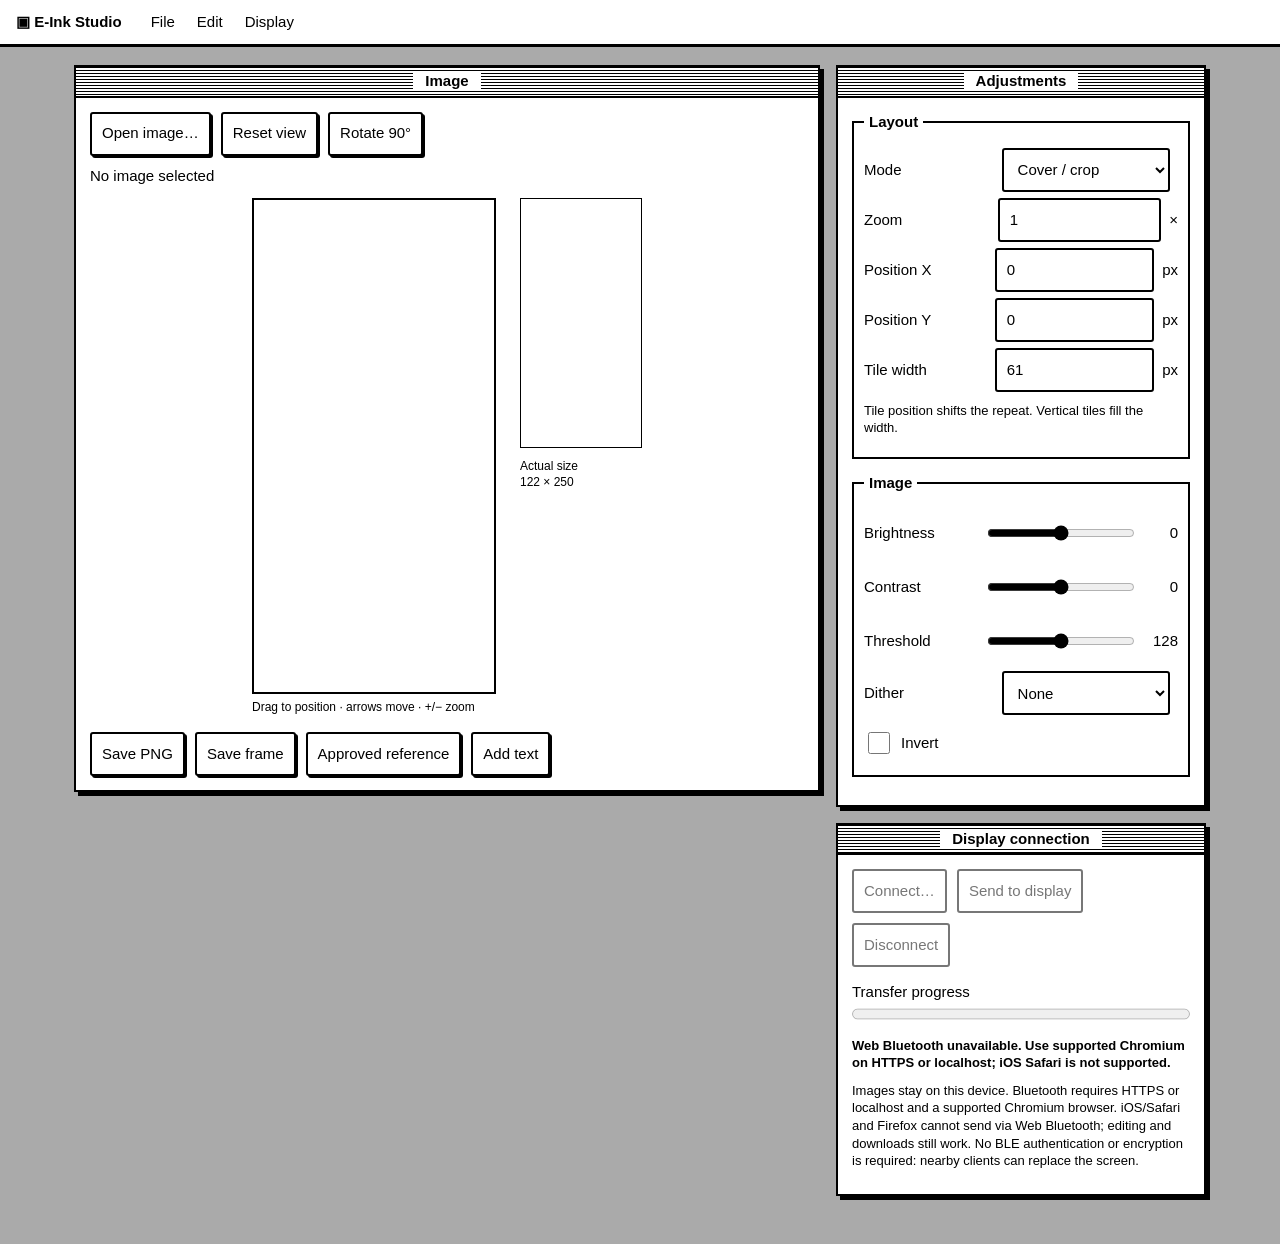
==== commit 0c514360: "Add text layers, local bitmap fonts and Bluetooth v2" ====
--- a/eink-studio/index.html
+++ b/eink-studio/index.html
@@ -1,10 +1,10 @@
 <!doctype html>
 <html lang="en">
-<head><meta charset="utf-8"><meta name="viewport" content="width=device-width, initial-scale=1"><title>E-Ink Studio</title><link rel="stylesheet" href="style.css"></head>
+<head><meta charset="utf-8"><meta name="viewport" content="width=device-width, initial-scale=1"><title>E-Ink Studio</title><link rel="stylesheet" href="style.css"><link rel="stylesheet" href="text.css"></head>
 <body>
 <header class="menubar"><strong>▣ E-Ink Studio</strong><nav aria-label="Editor menus">
-<details><summary>File</summary><div class="menu"><button data-action="open">Open image…</button><button data-action="reference">Open approved reference</button><button data-action="png">Save PNG</button><button data-action="frame">Save frame</button></div></details>
-<details><summary>Edit</summary><div class="menu"><button data-action="reset">Reset view</button><button data-action="rotate">Rotate 90°</button><button data-action="invert">Invert image</button></div></details>
+<details><summary>File</summary><div class="menu"><button data-action="open">Open image…</button><button data-action="reference">Open approved reference</button><button data-action="text-only">Text only</button><button data-action="png">Save PNG</button><button data-action="frame">Save frame</button></div></details>
+<details><summary>Edit</summary><div class="menu"><button data-action="add-text">Add text</button><button data-action="text-undo">Undo</button><button data-action="text-redo">Redo</button><button data-action="image-fine">Fine image rotation…</button><button data-action="reset">Reset view</button><button data-action="rotate">Rotate 90°</button><button data-action="invert">Invert image</button></div></details>
 <details><summary>Display</summary><div class="menu"><button data-action="connect">Connect…</button><button data-action="send">Send frame</button><button data-action="disconnect">Disconnect</button></div></details>
 </nav></header>
 <main class="workspace">
@@ -14,7 +14,7 @@
 <div class="toolbar"><button id="open" type="button">Open image…</button><input id="file" type="file" accept="image/*" tabindex="-1" aria-label="Select local image"><button id="reset" type="button">Reset view</button><button id="rotate" type="button">Rotate 90°</button></div>
 <p id="image-name">No image selected</p>
 <div class="previews"><div><div class="canvas-wrap"><canvas id="preview" width="122" height="250" tabindex="0" aria-label="Image crop preview. Drag to move; arrow keys move one pixel, Shift plus arrow ten pixels; plus and minus zoom."></canvas></div><p>Drag to position · arrows move · +/− zoom</p></div><div class="native"><canvas id="native" width="122" height="250" aria-label="Actual size 122 by 250 pixel preview"></canvas><p>Actual size<br>122 × 250</p></div></div>
-<div class="toolbar"><button id="png" type="button">Save PNG</button><button id="frame" type="button">Save frame</button><button id="reference" type="button">Approved reference</button></div>
+<div class="toolbar"><button id="png" type="button">Save PNG</button><button id="frame" type="button">Save frame</button><button id="reference" type="button">Approved reference</button><button id="toolbar-add-text" type="button">Add text</button></div>
 </div></section>
 <section class="window controls-window" aria-labelledby="controls-title"><h2 id="controls-title" class="titlebar"><span>Adjustments</span></h2><div class="window-body">
 <fieldset><legend>Layout</legend>
@@ -22,13 +22,31 @@
 <label>Zoom <input id="zoom" type="number" min="0.1" max="10" step="0.05" value="1"> ×</label>
 <label>Position X <input id="x" type="number" step="1" value="0"> px</label><label>Position Y <input id="y" type="number" step="1" value="0"> px</label>
 <label>Tile width <input id="tileSize" type="number" min="1" max="1000" step="1" value="61"> px</label><p>Tile position shifts the repeat. Vertical tiles fill the width.</p>
+<details id="image-fine-panel" hidden><summary>Fine rotation</summary><label>Rotation <input id="image-rotation" type="number" step="1" value="0"> °</label></details>
 </fieldset><fieldset><legend>Image</legend>
 <label>Brightness <input id="brightness" type="range" min="-255" max="255" value="0"><output id="brightness-value">0</output></label>
 <label>Contrast <input id="contrast" type="range" min="-255" max="255" value="0"><output id="contrast-value">0</output></label>
 <label>Threshold <input id="threshold" type="range" min="0" max="255" value="128"><output id="threshold-value">128</output></label>
 <label>Dither <select id="dither"><option value="none">None</option><option value="floyd-steinberg">Floyd–Steinberg</option><option value="bayer">Ordered / Bayer</option></select></label>
 <label class="check"><input id="invert" type="checkbox"> Invert</label>
-</fieldset></div></section>
+</fieldset><details id="text-panel" hidden><summary>Text layers</summary>
+<div class="text-controls">
+<label>Layer <select id="text-layer" aria-label="Selected layer"></select></label>
+<div class="toolbar"><button id="text-image" type="button">Select image</button><button id="text-up" type="button">Move up</button><button id="text-down" type="button">Move down</button><button id="text-delete" type="button">Delete</button></div>
+<div class="toolbar"><button id="text-undo" type="button">Undo</button><button id="text-redo" type="button">Redo</button></div>
+<div id="text-properties">
+<label>Text <textarea id="text-content" rows="3"></textarea></label>
+<div class="font-picker"><button id="font-toggle" type="button" aria-expanded="false" aria-controls="font-list"></button><div id="font-list" hidden></div></div>
+<div class="text-pair"><label>X <input id="text-x" type="number" step="1"></label><label>Y <input id="text-y" type="number" step="1"></label></div>
+<div class="text-pair"><label>Width <input id="text-width" type="number" min="1" max="500" step="1"></label><label>Height <input id="text-height" type="number" min="1" max="500" step="1"></label></div>
+<div class="text-pair"><label>Size <input id="text-scale" type="number" min="1" max="20" step="1" aria-label="Size multiplier"></label><label>Rotation <input id="text-rotation" type="number" step="1" aria-label="Rotation in degrees"></label></div>
+<label>Alignment <select id="text-align"><option value="left">Left</option><option value="center">Center</option><option value="right">Right</option></select></label>
+<div class="text-pair"><label>Color <select id="text-color"><option value="black">Black</option><option value="white">White</option></select></label>
+<label>Background <select id="text-background"><option value="transparent">Transparent</option><option value="white">White</option><option value="black">Black</option></select></label></div>
+<label>Opacity <input id="text-opacity" type="range" min="0" max="100" value="100"><output id="text-opacity-value">100%</output></label>
+</div><p id="text-warnings" role="status"></p></div></details>
+<button id="add-text" type="button" hidden>Add text</button><button id="text-only" type="button" hidden>Text only</button><button id="image-fine" type="button" hidden>Fine image rotation</button>
+</div></section>
 <section class="window device-window" aria-labelledby="device-title"><h2 id="device-title" class="titlebar"><span>Display connection</span></h2><div class="window-body">
 <div class="toolbar"><button id="connect" type="button">Connect…</button><button id="send" type="button" disabled>Send to display</button><button id="disconnect" type="button" disabled>Disconnect</button></div>
 <label for="progress">Transfer progress</label><progress id="progress" max="4000" value="0"></progress><p id="status" role="status" aria-live="polite">Not connected.</p>
--- a/eink-studio/text.css
+++ b/eink-studio/text.css
@@ -0,0 +1,2 @@
+#text-panel{margin-top:10px}#text-panel summary{cursor:pointer;font-weight:bold}.text-controls{padding-top:8px}.text-controls label{display:flex;align-items:center;gap:6px;margin:6px 0}.text-controls label>input,.text-controls label>select,.text-controls label>textarea{min-width:0;max-width:100%;margin-left:auto}.text-controls input[type=number]{width:85px}.text-controls textarea{width:100%;min-height:65px;font:inherit;border:2px solid #000}.text-controls label:has(textarea){display:block}.text-controls .toolbar{margin:6px 0}.font-picker{position:relative}.font-picker>button{max-width:100%}#font-list{position:absolute;z-index:4;top:100%;left:0;max-width:100%;max-height:260px;overflow:auto;background:white;border:2px solid black;padding:4px}#font-list strong,#font-list button{display:block;width:100%;text-align:left}#font-list button{box-shadow:none;margin:3px 0}#font-list canvas{display:block;max-width:100%;image-rendering:pixelated}#font-list small{display:block}#text-warnings{overflow-wrap:anywhere}
+.text-controls .text-pair{display:grid;grid-template-columns:repeat(2,minmax(0,1fr));gap:8px}.text-controls .text-pair label{display:block;min-width:0}.text-controls .text-pair input,.text-controls .text-pair select{display:block;width:100%;min-width:0;margin:2px 0 0}
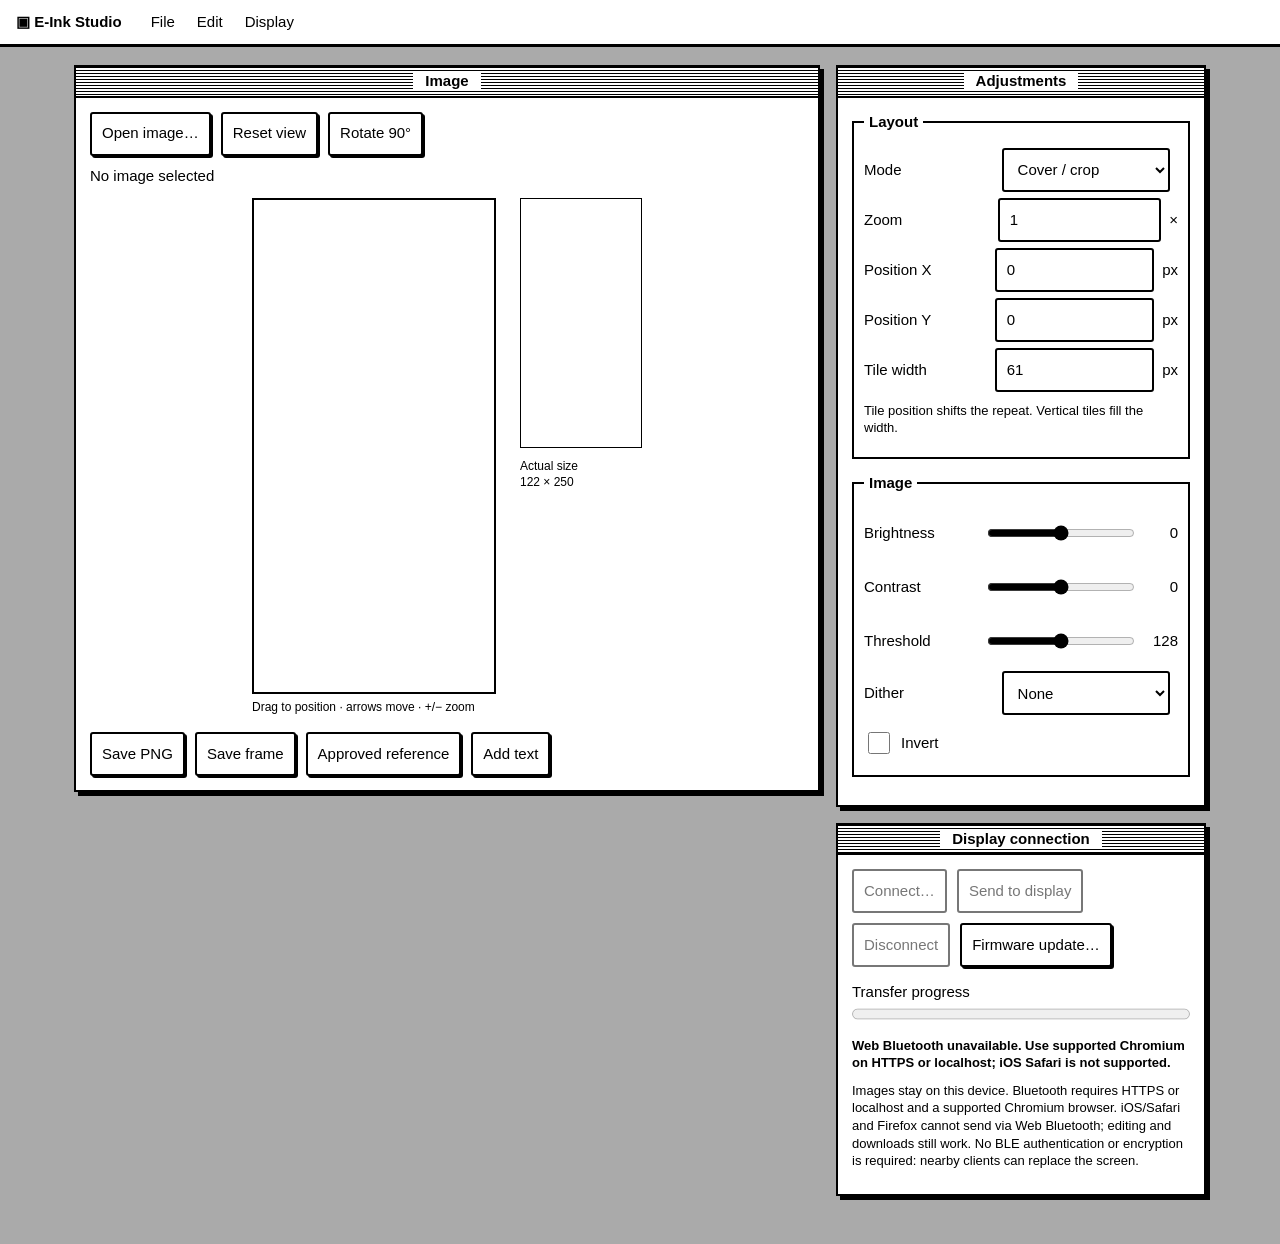
==== commit 3b70333c: "Add Firmware OTA panel with legacy DFU client and vendored libraries" ====
--- a/eink-studio/index.html
+++ b/eink-studio/index.html
@@ -3,7 +3,7 @@
 <head><meta charset="utf-8"><meta name="viewport" content="width=device-width, initial-scale=1"><title>E-Ink Studio</title><link rel="stylesheet" href="style.css"><link rel="stylesheet" href="text.css"></head>
 <body>
 <header class="menubar"><strong>▣ E-Ink Studio</strong><nav aria-label="Editor menus">
-<details><summary>File</summary><div class="menu"><button data-action="open">Open image…</button><button data-action="reference">Open approved reference</button><button data-action="text-only">Text only</button><button data-action="png">Save PNG</button><button data-action="frame">Save frame</button></div></details>
+<details><summary>File</summary><div class="menu"><button data-action="open">Open image…</button><button data-action="reference">Open approved reference</button><button data-action="text-only">Text only</button><button data-action="png">Save PNG</button><button data-action="frame">Save frame</button><button data-action="firmware">Firmware update…</button></div></details>
 <details><summary>Edit</summary><div class="menu"><button data-action="add-text">Add text</button><button data-action="text-undo">Undo</button><button data-action="text-redo">Redo</button><button data-action="image-fine">Fine image rotation…</button><button data-action="reset">Reset view</button><button data-action="rotate">Rotate 90°</button><button data-action="invert">Invert image</button></div></details>
 <details><summary>Display</summary><div class="menu"><button data-action="connect">Connect…</button><button data-action="send">Send frame</button><button data-action="disconnect">Disconnect</button></div></details>
 </nav></header>
@@ -48,9 +48,27 @@
 <button id="add-text" type="button" hidden>Add text</button><button id="text-only" type="button" hidden>Text only</button><button id="image-fine" type="button" hidden>Fine image rotation</button>
 </div></section>
 <section class="window device-window" aria-labelledby="device-title"><h2 id="device-title" class="titlebar"><span>Display connection</span></h2><div class="window-body">
-<div class="toolbar"><button id="connect" type="button">Connect…</button><button id="send" type="button" disabled>Send to display</button><button id="disconnect" type="button" disabled>Disconnect</button></div>
+<div class="toolbar"><button id="connect" type="button">Connect…</button><button id="send" type="button" disabled>Send to display</button><button id="disconnect" type="button" disabled>Disconnect</button><button id="fw-open" type="button">Firmware update…</button></div>
 <label for="progress">Transfer progress</label><progress id="progress" max="4000" value="0"></progress><p id="status" role="status" aria-live="polite">Not connected.</p>
 <p>Images stay on this device. Bluetooth requires HTTPS or localhost and a supported Chromium browser. iOS/Safari and Firefox cannot send via Web Bluetooth; editing and downloads still work. No BLE authentication or encryption is required: nearby clients can replace the screen.</p>
 </div></section>
-</main><script type="module" src="app.js"></script>
+<details id="firmware" class="window firmware-window" hidden>
+<summary class="titlebar"><span>Firmware update</span></summary>
+<div class="window-body">
+<fieldset><legend>Release</legend>
+<p id="fw-version">Latest release: not checked yet.</p>
+<p id="fw-size">Package size: unknown.</p>
+<p id="fw-installed">Installed version: unknown (firmware does not report one).</p>
+<div class="toolbar"><button id="fw-check" type="button">Update to latest</button><button id="fw-enter-dfu" type="button" disabled>Enter DFU mode</button></div>
+</fieldset>
+<fieldset><legend>Flash</legend>
+<label class="check"><input id="fw-confirm" type="checkbox"> I understand that this firmware has no fallback bank.</label>
+<div class="toolbar"><button id="fw-flash" type="button" disabled>Flash firmware</button><button id="fw-cancel" type="button" disabled>Cancel</button></div>
+<label for="fw-progress">DFU progress</label><progress id="fw-progress" max="100" value="0"></progress>
+</fieldset>
+<p id="fw-status" role="status" aria-live="polite">Check for the latest firmware release to begin. Entering DFU mode restarts the display into its bootloader.</p>
+<p id="fw-warning">This device has a single firmware bank and no fallback. If the transfer is interrupted, the display may stay in the bootloader until you reconnect and repeat the update; do not disconnect, close the tab or let the device sleep during the transfer. Recovery requires a compatible bootloader and package.</p>
+<p id="fw-support">Works in Chrome and Edge on desktop, and Chrome on Android. Firefox and Safari cannot run Web Bluetooth; use the .uf2 or a Chromium browser. Anything that is not Chromium cannot flash over Bluetooth. After entering DFU the device appears as a Nordic bootloader, and the browser requires you to choose the device again in its picker.</p>
+</div></details>
+</main><script src="vendor/jszip.min.js"></script><script src="vendor/crc32.js"></script><script src="vendor/secure-dfu.js"></script><script src="legacy-dfu.js"></script><script type="module" src="app.js"></script>
 </body></html>
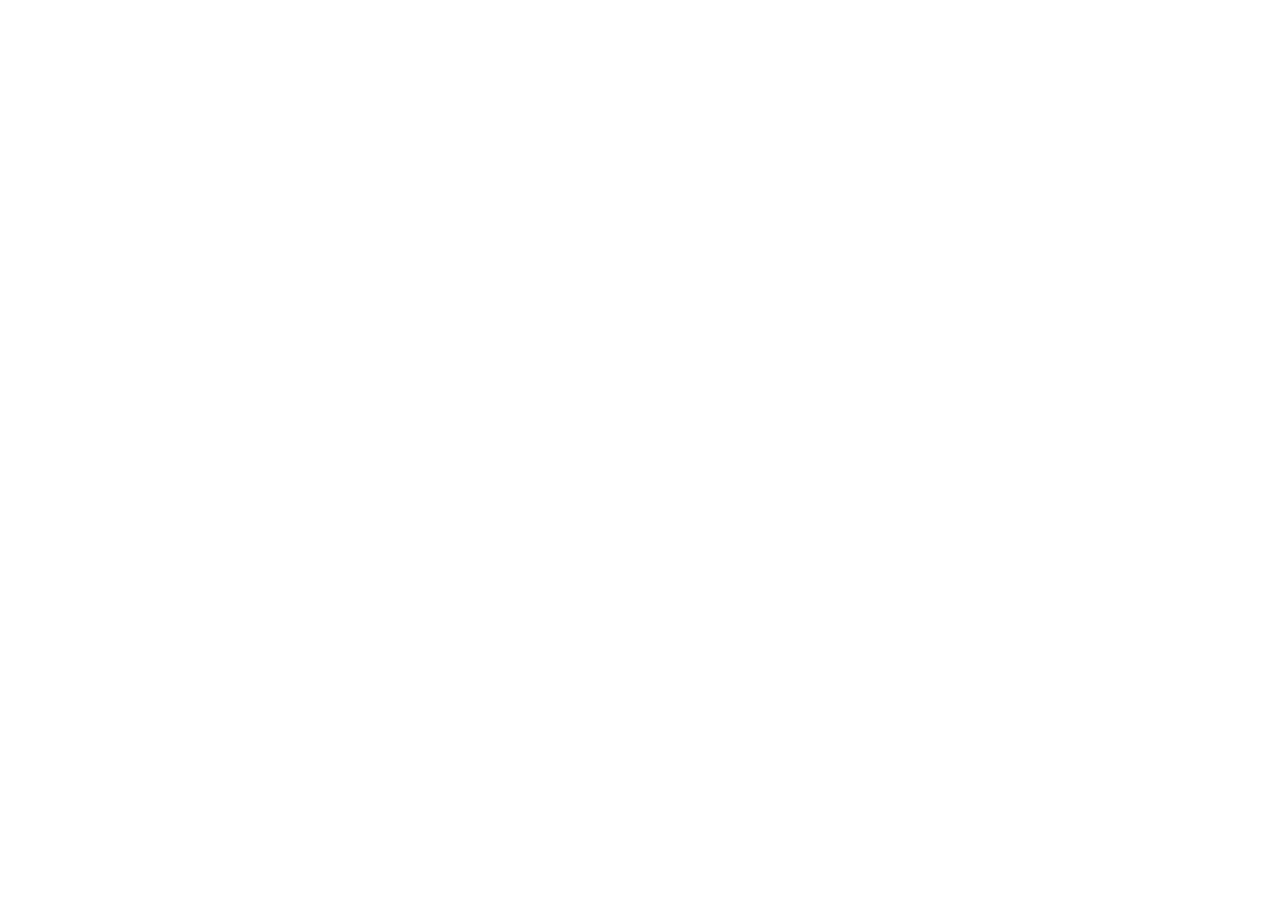
==== commit c386dcf0: "Redirect the old eink-studio path to the published eink-ble-studio site" ====
--- a/eink-studio/index.html
+++ b/eink-studio/index.html
@@ -1,74 +1,24 @@
 <!doctype html>
-<html lang="en">
-<head><meta charset="utf-8"><meta name="viewport" content="width=device-width, initial-scale=1"><title>E-Ink Studio</title><link rel="stylesheet" href="style.css"><link rel="stylesheet" href="text.css"></head>
+<html lang="ru">
+<head>
+<meta charset="utf-8">
+<meta name="viewport" content="width=device-width, initial-scale=1">
+<title>E-Ink Studio — переезд</title>
+<meta http-equiv="refresh" content="0; url=https://alephtheagent.github.io/eink-ble-studio/">
+<link rel="canonical" href="https://alephtheagent.github.io/eink-ble-studio/">
+<style>
+  body{margin:0;min-height:100vh;display:grid;place-items:center;background:#fff;color:#000;
+       font:16px/1.5 "Courier New",monospace;text-align:center;padding:24px}
+  a{color:#000}
+  .box{border:2px solid #000;padding:24px 28px;max-width:36rem;box-shadow:4px 4px 0 #000}
+</style>
+</head>
 <body>
-<header class="menubar"><strong>▣ E-Ink Studio</strong><nav aria-label="Editor menus">
-<details><summary>File</summary><div class="menu"><button data-action="open">Open image…</button><button data-action="reference">Open approved reference</button><button data-action="text-only">Text only</button><button data-action="png">Save PNG</button><button data-action="frame">Save frame</button><button data-action="firmware">Firmware update…</button></div></details>
-<details><summary>Edit</summary><div class="menu"><button data-action="add-text">Add text</button><button data-action="text-undo">Undo</button><button data-action="text-redo">Redo</button><button data-action="image-fine">Fine image rotation…</button><button data-action="reset">Reset view</button><button data-action="rotate">Rotate 90°</button><button data-action="invert">Invert image</button></div></details>
-<details><summary>Display</summary><div class="menu"><button data-action="connect">Connect…</button><button data-action="send">Send frame</button><button data-action="disconnect">Disconnect</button></div></details>
-</nav></header>
-<main class="workspace">
-<section class="window preview-window" aria-labelledby="preview-title">
-<h1 id="preview-title" class="titlebar"><span>Image</span></h1>
-<div class="window-body">
-<div class="toolbar"><button id="open" type="button">Open image…</button><input id="file" type="file" accept="image/*" tabindex="-1" aria-label="Select local image"><button id="reset" type="button">Reset view</button><button id="rotate" type="button">Rotate 90°</button></div>
-<p id="image-name">No image selected</p>
-<div class="previews"><div><div class="canvas-wrap"><canvas id="preview" width="122" height="250" tabindex="0" aria-label="Image crop preview. Drag to move; arrow keys move one pixel, Shift plus arrow ten pixels; plus and minus zoom."></canvas></div><p>Drag to position · arrows move · +/− zoom</p></div><div class="native"><canvas id="native" width="122" height="250" aria-label="Actual size 122 by 250 pixel preview"></canvas><p>Actual size<br>122 × 250</p></div></div>
-<div class="toolbar"><button id="png" type="button">Save PNG</button><button id="frame" type="button">Save frame</button><button id="reference" type="button">Approved reference</button><button id="toolbar-add-text" type="button">Add text</button></div>
-</div></section>
-<section class="window controls-window" aria-labelledby="controls-title"><h2 id="controls-title" class="titlebar"><span>Adjustments</span></h2><div class="window-body">
-<fieldset><legend>Layout</legend>
-<label>Mode <select id="mode"><option value="cover">Cover / crop</option><option value="fit">Fit / contain</option><option value="fill">Fill / stretch</option><option value="vertical">Vertical tiles</option><option value="tile">2D tiles</option></select></label>
-<label>Zoom <input id="zoom" type="number" min="0.1" max="10" step="0.05" value="1"> ×</label>
-<label>Position X <input id="x" type="number" step="1" value="0"> px</label><label>Position Y <input id="y" type="number" step="1" value="0"> px</label>
-<label>Tile width <input id="tileSize" type="number" min="1" max="1000" step="1" value="61"> px</label><p>Tile position shifts the repeat. Vertical tiles fill the width.</p>
-<details id="image-fine-panel" hidden><summary>Fine rotation</summary><label>Rotation <input id="image-rotation" type="number" step="1" value="0"> °</label></details>
-</fieldset><fieldset><legend>Image</legend>
-<label>Brightness <input id="brightness" type="range" min="-255" max="255" value="0"><output id="brightness-value">0</output></label>
-<label>Contrast <input id="contrast" type="range" min="-255" max="255" value="0"><output id="contrast-value">0</output></label>
-<label>Threshold <input id="threshold" type="range" min="0" max="255" value="128"><output id="threshold-value">128</output></label>
-<label>Dither <select id="dither"><option value="none">None</option><option value="floyd-steinberg">Floyd–Steinberg</option><option value="bayer">Ordered / Bayer</option></select></label>
-<label class="check"><input id="invert" type="checkbox"> Invert</label>
-</fieldset><details id="text-panel" hidden><summary>Text layers</summary>
-<div class="text-controls">
-<label>Layer <select id="text-layer" aria-label="Selected layer"></select></label>
-<div class="toolbar"><button id="text-image" type="button">Select image</button><button id="text-up" type="button">Move up</button><button id="text-down" type="button">Move down</button><button id="text-delete" type="button">Delete</button></div>
-<div class="toolbar"><button id="text-undo" type="button">Undo</button><button id="text-redo" type="button">Redo</button></div>
-<div id="text-properties">
-<label>Text <textarea id="text-content" rows="3"></textarea></label>
-<div class="font-picker"><button id="font-toggle" type="button" aria-expanded="false" aria-controls="font-list"></button><div id="font-list" hidden></div></div>
-<div class="text-pair"><label>X <input id="text-x" type="number" step="1"></label><label>Y <input id="text-y" type="number" step="1"></label></div>
-<div class="text-pair"><label>Width <input id="text-width" type="number" min="1" max="500" step="1"></label><label>Height <input id="text-height" type="number" min="1" max="500" step="1"></label></div>
-<div class="text-pair"><label>Size <input id="text-scale" type="number" min="1" max="20" step="1" aria-label="Size multiplier"></label><label>Rotation <input id="text-rotation" type="number" step="1" aria-label="Rotation in degrees"></label></div>
-<label>Alignment <select id="text-align"><option value="left">Left</option><option value="center">Center</option><option value="right">Right</option></select></label>
-<div class="text-pair"><label>Color <select id="text-color"><option value="black">Black</option><option value="white">White</option></select></label>
-<label>Background <select id="text-background"><option value="transparent">Transparent</option><option value="white">White</option><option value="black">Black</option></select></label></div>
-<label>Opacity <input id="text-opacity" type="range" min="0" max="100" value="100"><output id="text-opacity-value">100%</output></label>
-</div><p id="text-warnings" role="status"></p></div></details>
-<button id="add-text" type="button" hidden>Add text</button><button id="text-only" type="button" hidden>Text only</button><button id="image-fine" type="button" hidden>Fine image rotation</button>
-</div></section>
-<section class="window device-window" aria-labelledby="device-title"><h2 id="device-title" class="titlebar"><span>Display connection</span></h2><div class="window-body">
-<div class="toolbar"><button id="connect" type="button">Connect…</button><button id="send" type="button" disabled>Send to display</button><button id="disconnect" type="button" disabled>Disconnect</button><button id="fw-open" type="button">Firmware update…</button></div>
-<label for="progress">Transfer progress</label><progress id="progress" max="4000" value="0"></progress><p id="status" role="status" aria-live="polite">Not connected.</p>
-<p>Images stay on this device. Bluetooth requires HTTPS or localhost and a supported Chromium browser. iOS/Safari and Firefox cannot send via Web Bluetooth; editing and downloads still work. No BLE authentication or encryption is required: nearby clients can replace the screen.</p>
-</div></section>
-<details id="firmware" class="window firmware-window" hidden>
-<summary class="titlebar"><span>Firmware update</span></summary>
-<div class="window-body">
-<fieldset><legend>Release</legend>
-<p id="fw-version">Latest release: not checked yet.</p>
-<p id="fw-size">Package size: unknown.</p>
-<p id="fw-installed">Installed version: unknown (firmware does not report one).</p>
-<div class="toolbar"><button id="fw-check" type="button">Update to latest</button><button id="fw-enter-dfu" type="button" disabled>Enter DFU mode</button></div>
-</fieldset>
-<fieldset><legend>Flash</legend>
-<label class="check"><input id="fw-confirm" type="checkbox"> I understand that this firmware has no fallback bank.</label>
-<div class="toolbar"><button id="fw-flash" type="button" disabled>Flash firmware</button><button id="fw-cancel" type="button" disabled>Cancel</button></div>
-<label for="fw-progress">DFU progress</label><progress id="fw-progress" max="100" value="0"></progress>
-</fieldset>
-<p id="fw-status" role="status" aria-live="polite">Check for the latest firmware release to begin. Entering DFU mode restarts the display into its bootloader.</p>
-<p id="fw-warning">This device has a single firmware bank and no fallback. If the transfer is interrupted, the display may stay in the bootloader until you reconnect and repeat the update; do not disconnect, close the tab or let the device sleep during the transfer. Recovery requires a compatible bootloader and package.</p>
-<p id="fw-support">Works in Chrome and Edge on desktop, and Chrome on Android. Firefox and Safari cannot run Web Bluetooth; use the .uf2 or a Chromium browser. Anything that is not Chromium cannot flash over Bluetooth. After entering DFU the device appears as a Nordic bootloader, and the browser requires you to choose the device again in its picker.</p>
-</div></details>
-</main><script src="vendor/jszip.min.js"></script><script src="vendor/crc32.js"></script><script src="vendor/secure-dfu.js"></script><script src="legacy-dfu.js"></script><script type="module" src="app.js"></script>
-</body></html>
+  <div class="box">
+    <p><strong>E-Ink Studio</strong> переехал.</p>
+    <p>Новый адрес: <a href="https://alephtheagent.github.io/eink-ble-studio/">alephtheagent.github.io/eink-ble-studio/</a></p>
+    <p>Если переход не случился, нажми на ссылку.</p>
+  </div>
+  <script>location.replace('https://alephtheagent.github.io/eink-ble-studio/');</script>
+</body>
+</html>
